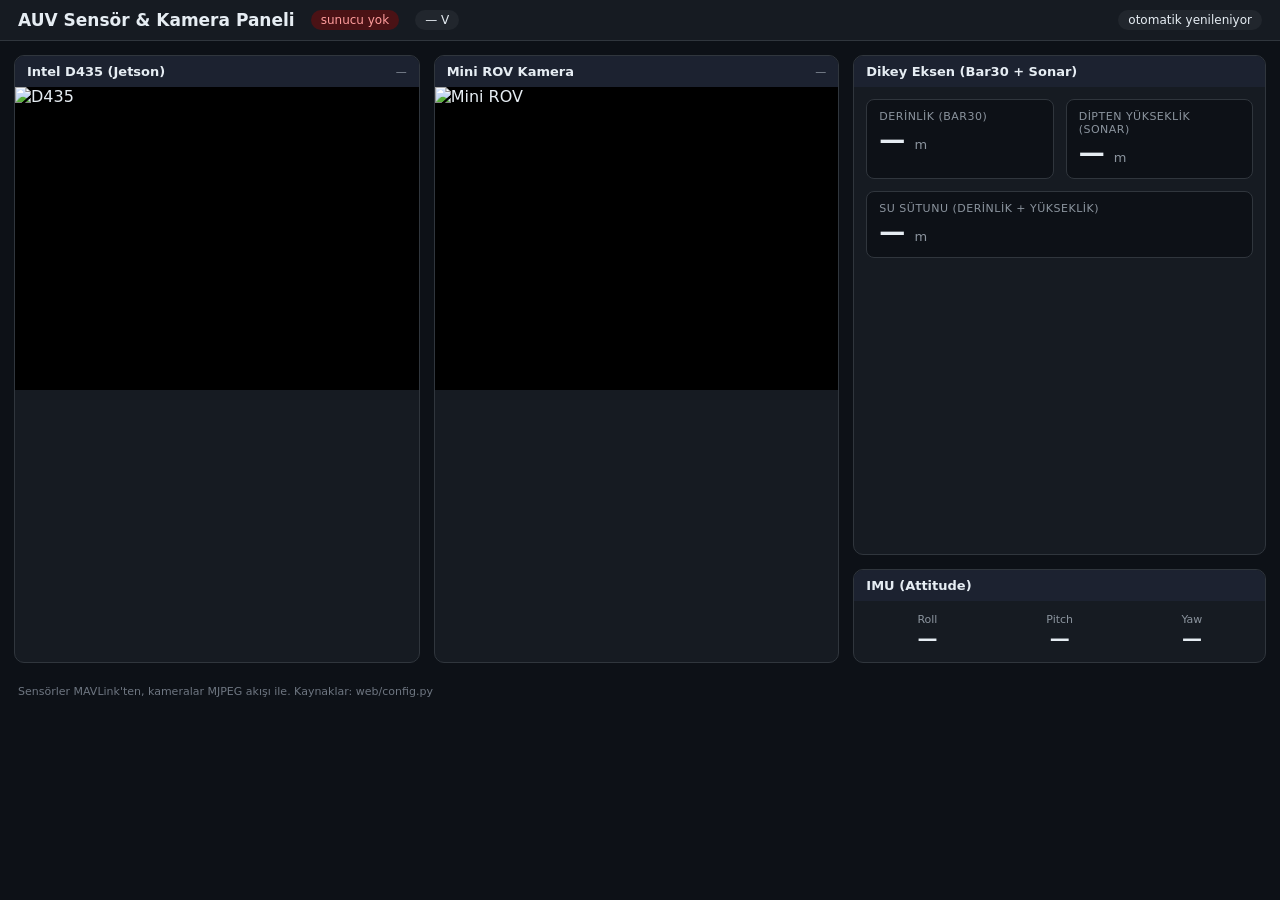
==== web/templates/index.html @ 6a066bfa "TEKNOFEST 2026 unmanned underwater — AUV + Mini ROV software system ROS 2 Humble packages (auv_msgs," ====
<!DOCTYPE html>
<html lang="tr">
<head>
<meta charset="utf-8">
<meta name="viewport" content="width=device-width, initial-scale=1">
<title>AUV Sensör & Kamera Paneli</title>
<style>
  :root { color-scheme: dark; }
  * { box-sizing: border-box; }
  body { margin: 0; font-family: system-ui, sans-serif; background: #0d1117; color: #e6edf3; }
  header { padding: 10px 18px; background: #161b22; border-bottom: 1px solid #30363d;
           display: flex; align-items: center; gap: 16px; flex-wrap: wrap; }
  header h1 { font-size: 17px; margin: 0; }
  .pill { font-size: 12px; padding: 3px 10px; border-radius: 12px; background: #21262d; }
  .pill.ok { background: #12401f; color: #7ee787; }
  .pill.bad { background: #4a1215; color: #ff9d9d; }
  main { display: grid; grid-template-columns: 2fr 1fr; gap: 14px; padding: 14px; }
  @media (max-width: 950px) { main { grid-template-columns: 1fr; } }
  .cams { display: grid; grid-template-columns: 1fr 1fr; gap: 14px; }
  @media (max-width: 640px) { .cams { grid-template-columns: 1fr; } }
  .card { background: #161b22; border: 1px solid #30363d; border-radius: 10px; overflow: hidden; }
  .card h2 { font-size: 13px; margin: 0; padding: 8px 12px; background: #1c2230;
             display: flex; justify-content: space-between; align-items: center; }
  .card h2 .st { font-size: 11px; color: #8b949e; font-weight: normal; }
  .card img { width: 100%; display: block; background: #000; aspect-ratio: 4/3; object-fit: contain; }
  .sensors { display: flex; flex-direction: column; gap: 14px; }
  .big { display: grid; grid-template-columns: 1fr 1fr; gap: 12px; padding: 12px; }
  .metric { background: #0d1117; border: 1px solid #30363d; border-radius: 8px; padding: 10px 12px; }
  .metric .label { font-size: 11px; color: #8b949e; text-transform: uppercase; letter-spacing: .5px; }
  .metric .val { font-size: 26px; font-weight: 700; margin-top: 2px; }
  .metric .val small { font-size: 13px; font-weight: 400; color: #8b949e; }
  .metric.stale .val { color: #6e7681; }
  .profile { padding: 12px; }
  canvas { width: 100%; height: 260px; display: block; }
  .att { display: grid; grid-template-columns: repeat(3,1fr); gap: 10px; padding: 12px; text-align: center; }
  .att div span { display: block; }
  .att .k { font-size: 11px; color: #8b949e; }
  .att .v { font-size: 20px; font-weight: 700; }
  footer { padding: 8px 18px; color: #6e7681; font-size: 11px; }
</style>
</head>
<body>
<header>
  <h1>AUV Sensör & Kamera Paneli</h1>
  <span id="link" class="pill">bağlantı ?</span>
  <span id="volt" class="pill">— V</span>
  <span style="flex:1"></span>
  <span class="pill">otomatik yenileniyor</span>
</header>

<main>
  <div class="cams">
    <div class="card">
      <h2>Intel D435 (Jetson) <span class="st" id="st-d435">—</span></h2>
      <img src="/video/d435" alt="D435">
    </div>
    <div class="card">
      <h2>Mini ROV Kamera <span class="st" id="st-minirov">—</span></h2>
      <img src="/video/minirov" alt="Mini ROV">
    </div>
  </div>

  <div class="sensors">
    <div class="card">
      <h2>Dikey Eksen (Bar30 + Sonar)</h2>
      <div class="big">
        <div class="metric" id="m-depth">
          <div class="label">Derinlik (Bar30)</div>
          <div class="val"><span id="depth">—</span> <small>m</small></div>
        </div>
        <div class="metric" id="m-alt">
          <div class="label">Dipten Yükseklik (Sonar)</div>
          <div class="val"><span id="alt">—</span> <small>m</small></div>
        </div>
        <div class="metric" id="m-col" style="grid-column:1/3">
          <div class="label">Su Sütunu (derinlik + yükseklik)</div>
          <div class="val"><span id="col">—</span> <small>m</small></div>
        </div>
      </div>
      <div class="profile">
        <canvas id="prof" width="360" height="260"></canvas>
      </div>
    </div>

    <div class="card">
      <h2>IMU (Attitude)</h2>
      <div class="att">
        <div><span class="k">Roll</span><span class="v" id="roll">—</span></div>
        <div><span class="k">Pitch</span><span class="v" id="pitch">—</span></div>
        <div><span class="k">Yaw</span><span class="v" id="yaw">—</span></div>
      </div>
    </div>
  </div>
</main>

<footer>Sensörler MAVLink'ten, kameralar MJPEG akışı ile. Kaynaklar: web/config.py</footer>

<script>
function setMetric(id, el, val, unit, valid) {
  const box = document.getElementById(id);
  if (val === null || val === undefined) {
    el.textContent = '—'; box.classList.add('stale'); return;
  }
  el.textContent = val.toFixed(2);
  box.classList.toggle('stale', valid === false);
}

function drawProfile(depth, alt, depthValid, altValid) {
  const c = document.getElementById('prof'), ctx = c.getContext('2d');
  const W = c.width, H = c.height, margin = 26;
  ctx.clearRect(0, 0, W, H);
  ctx.fillStyle = '#0b2740'; ctx.fillRect(0, 0, W, H);
  const d = depth || 0, a = (altValid ? alt : 2) || 0;
  const col = d + a, scaleMax = Math.max(3, col * 1.25);
  const yOf = m => margin + (H - 2 * margin) * (m / scaleMax);
  // yüzey
  ctx.strokeStyle = '#7fd4ff'; ctx.lineWidth = 2;
  ctx.beginPath(); ctx.moveTo(0, yOf(0)); ctx.lineTo(W, yOf(0)); ctx.stroke();
  ctx.fillStyle = '#7fd4ff'; ctx.font = '11px sans-serif';
  ctx.fillText('yüzey 0 m', 6, yOf(0) - 5);
  // taban
  if (depthValid && altValid) {
    const yb = yOf(col);
    ctx.strokeStyle = '#c9a24b';
    ctx.beginPath(); ctx.moveTo(0, yb); ctx.lineTo(W, yb); ctx.stroke();
    ctx.fillStyle = '#c9a24b'; ctx.fillText('taban ' + col.toFixed(1) + ' m', 6, yb + 16);
  }
  // araç
  if (depthValid) {
    const yv = yOf(d);
    ctx.fillStyle = '#ffd23f';
    ctx.beginPath();
    ctx.moveTo(W/2-16, yv); ctx.lineTo(W/2+16, yv);
    ctx.lineTo(W/2+22, yv+7); ctx.lineTo(W/2-22, yv+7); ctx.closePath(); ctx.fill();
    ctx.fillStyle = '#fff'; ctx.fillText(d.toFixed(2) + ' m', W/2+28, yv+6);
    if (altValid) {
      ctx.strokeStyle = '#66ff99'; ctx.setLineDash([4,3]);
      ctx.beginPath(); ctx.moveTo(W/2, yv+8); ctx.lineTo(W/2, yOf(col)); ctx.stroke();
      ctx.setLineDash([]);
      ctx.fillStyle = '#66ff99'; ctx.fillText(a.toFixed(2)+' m', W/2+4, (yv+yOf(col))/2);
    }
  } else {
    ctx.fillStyle = '#888'; ctx.fillText('derinlik verisi yok', W/2-60, H/2);
  }
}

async function poll() {
  try {
    const r = await fetch('/sensors');
    const d = await r.json();
    const link = document.getElementById('link');
    link.textContent = d.connected ? 'bağlı' : 'BAĞLANTI YOK';
    link.className = 'pill ' + (d.connected ? 'ok' : 'bad');
    document.getElementById('volt').textContent =
      d.voltage != null ? d.voltage.toFixed(1) + ' V' : '— V';

    setMetric('m-depth', document.getElementById('depth'), d.depth_m, 'm', d.depth_valid);
    setMetric('m-alt', document.getElementById('alt'), d.altitude_m, 'm', d.sonar_valid);
    setMetric('m-col', document.getElementById('col'), d.water_column_m, 'm',
              d.depth_valid && d.sonar_valid);

    document.getElementById('roll').textContent  = d.roll  != null ? d.roll + '°'  : '—';
    document.getElementById('pitch').textContent = d.pitch != null ? d.pitch + '°' : '—';
    document.getElementById('yaw').textContent   = d.yaw   != null ? d.yaw + '°'   : '—';

    if (d.cameras) {
      document.getElementById('st-d435').textContent = d.cameras.d435 || '—';
      document.getElementById('st-minirov').textContent = d.cameras.minirov || '—';
    }
    drawProfile(d.depth_m, d.altitude_m, d.depth_valid, d.sonar_valid);
  } catch (e) {
    document.getElementById('link').textContent = 'sunucu yok';
    document.getElementById('link').className = 'pill bad';
  }
}
setInterval(poll, 250);
poll();
</script>
</body>
</html>
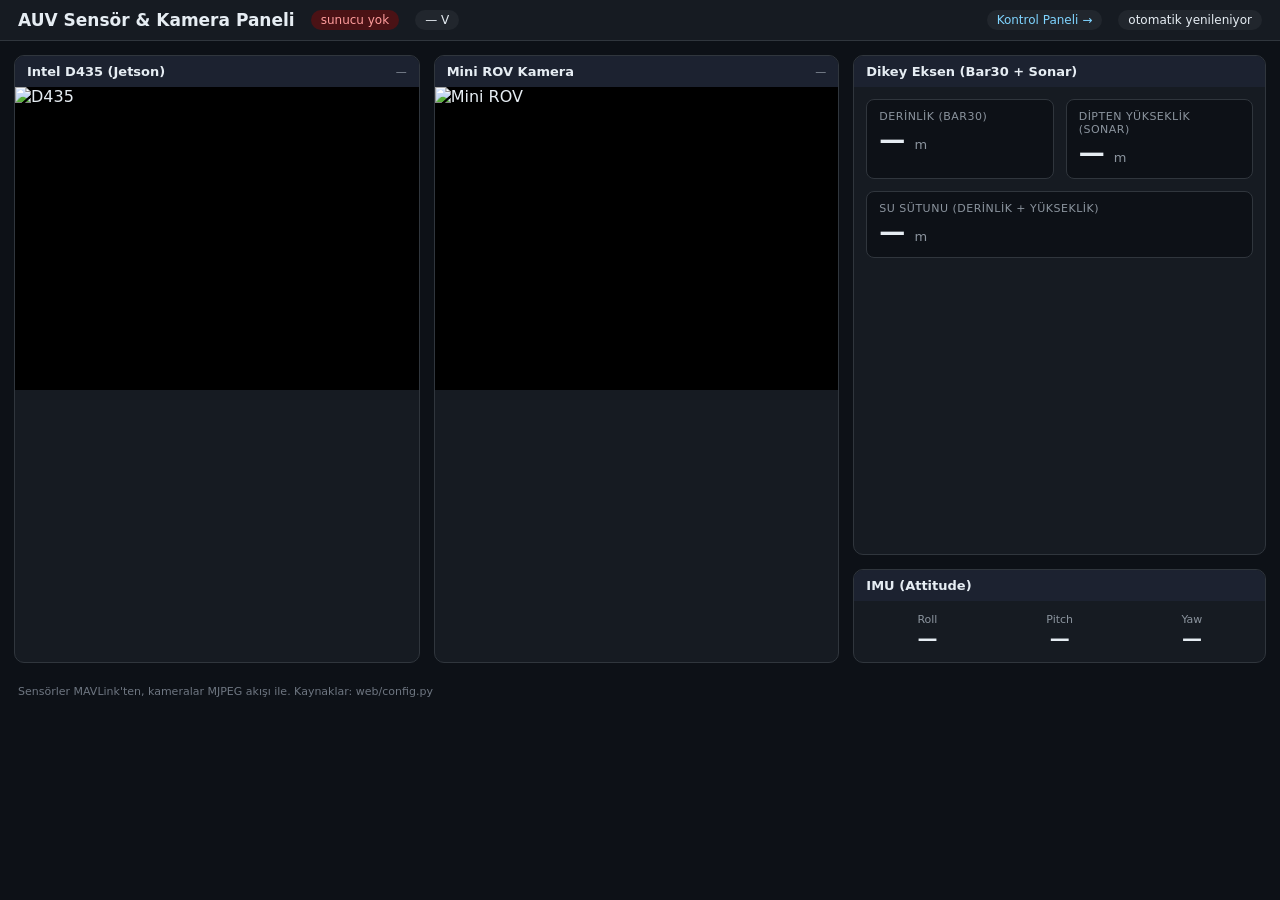
==== commit b11ba889: "Web kontrol paneli + motor test/doğrudan çıkış modu + QGC-ROS2 ortak çalışma - Yeni panel sayfaları:" ====
--- a/web/templates/index.html
+++ b/web/templates/index.html
@@ -45,6 +45,7 @@
   <span id="link" class="pill">bağlantı ?</span>
   <span id="volt" class="pill">— V</span>
   <span style="flex:1"></span>
+  <a href="/control" class="pill" style="text-decoration:none;color:#7fd4ff">Kontrol Paneli →</a>
   <span class="pill">otomatik yenileniyor</span>
 </header>
 
